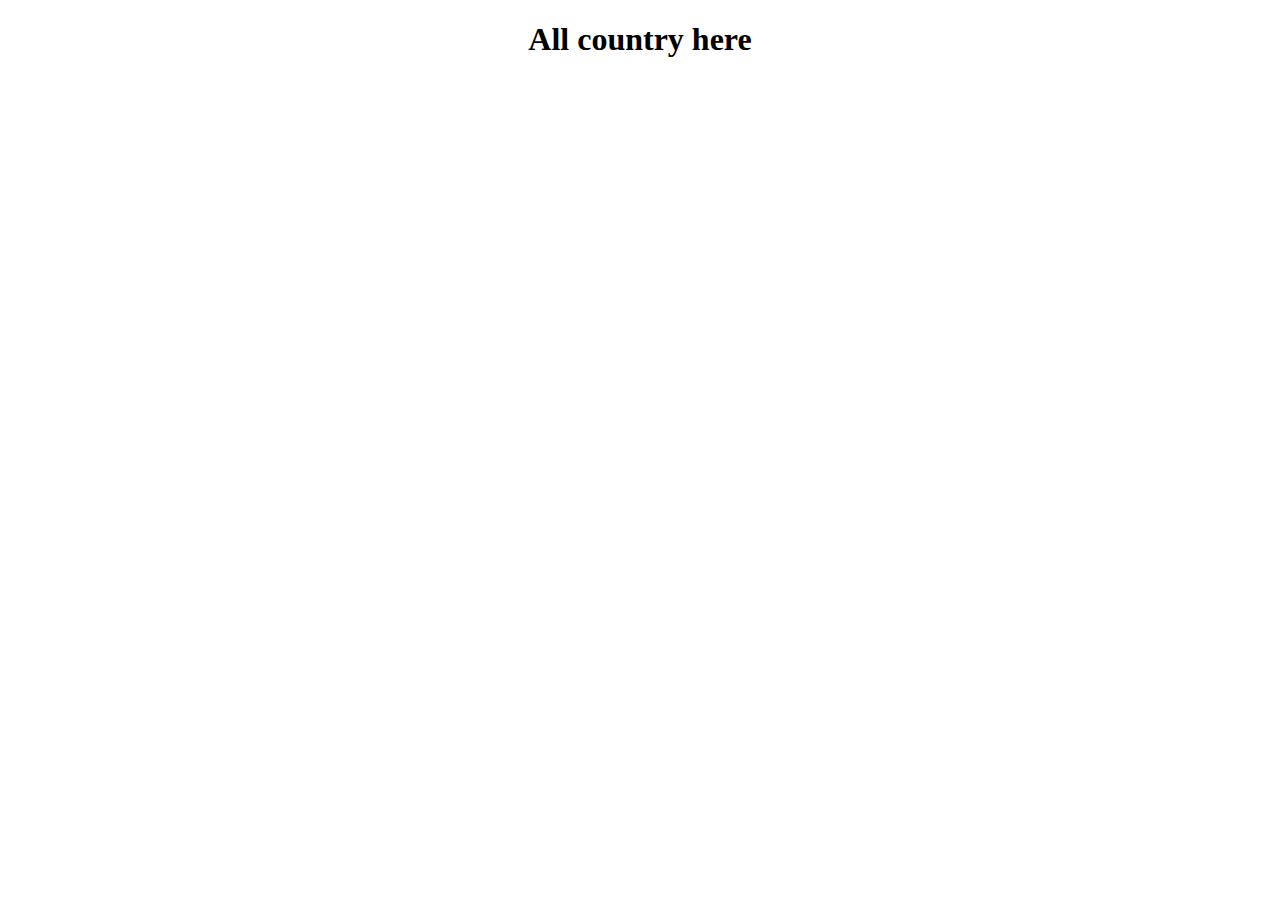
==== countres.html @ f1730507 "all ok" ====
<!DOCTYPE html>
<html lang="en">
<head>
    <meta charset="UTF-8">
    <meta http-equiv="X-UA-Compatible" content="IE=edge">
    <meta name="viewport" content="width=device-width, initial-scale=1.0">
    <title>countries</title>
    <link rel="stylesheet" href="style.css">
</head>
<body>
    <h1 style="text-align: center;">All country here</h1>
    <div id="allcountry">

    </div>
    <script src="one.js"></script>
</body>
</html>
---- style.css ----
.tot{
border: 5px solid pink;
margin: 10px;
background-color: aquamarine;
}
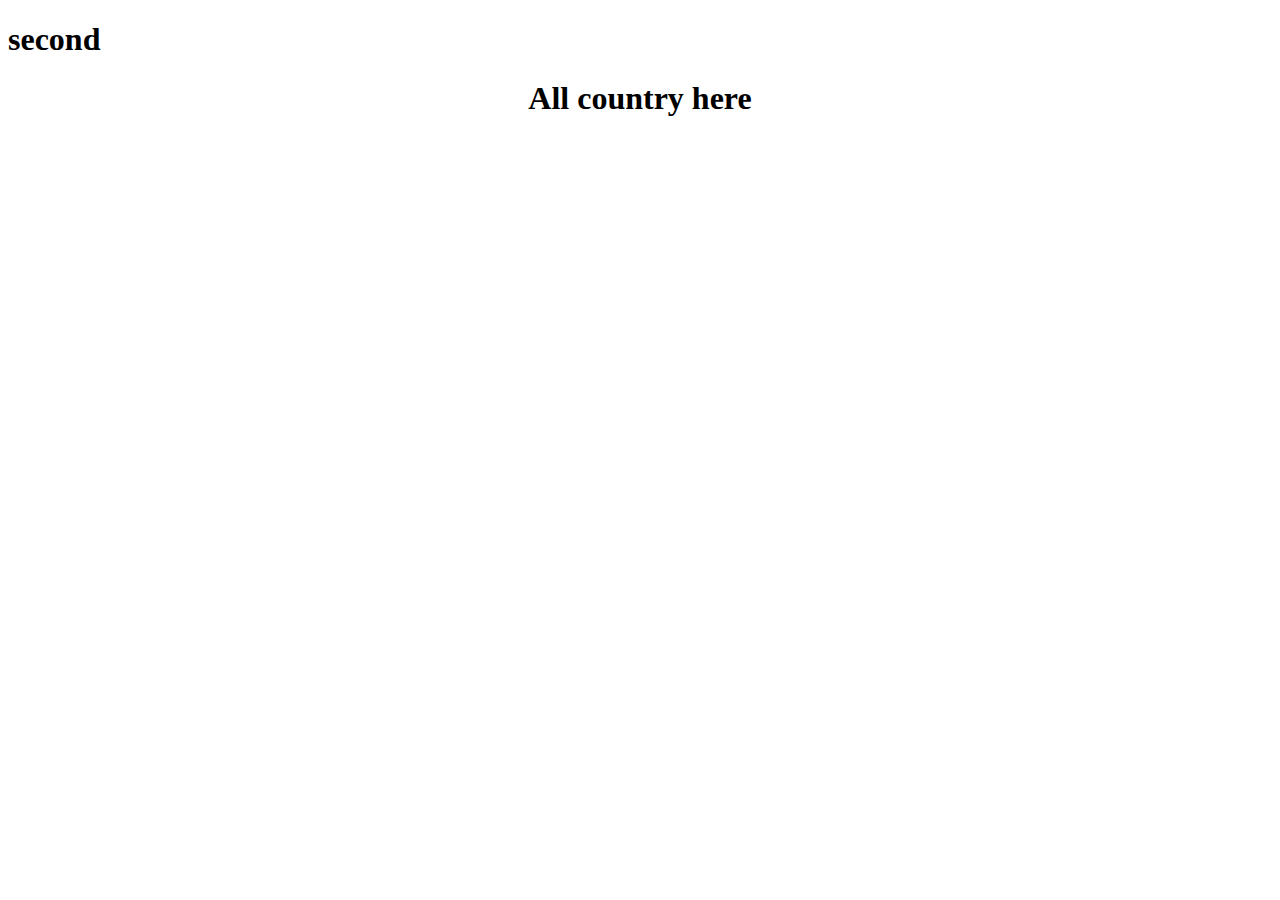
==== commit ad5bb776: "all ok" ====
--- a/countres.html
+++ b/countres.html
@@ -8,6 +8,13 @@
     <link rel="stylesheet" href="style.css">
 </head>
 <body>
+   <section>
+        <h1>second</h1>
+        <div id="country-dt">
+           
+        
+        </div>
+   </section>
     <h1 style="text-align: center;">All country here</h1>
     <div id="allcountry">
 
--- a/style.css
+++ b/style.css
@@ -2,4 +2,15 @@
 border: 5px solid pink;
 margin: 10px;
 background-color: aquamarine;
+}
+
+#allcountry{
+    display: grid;
+    grid-template-columns: repeat(3,1fr);
+}
+.go img{
+    width: 250px;
+    height: 150px;
+    border-radius: 10px;
+    
 }